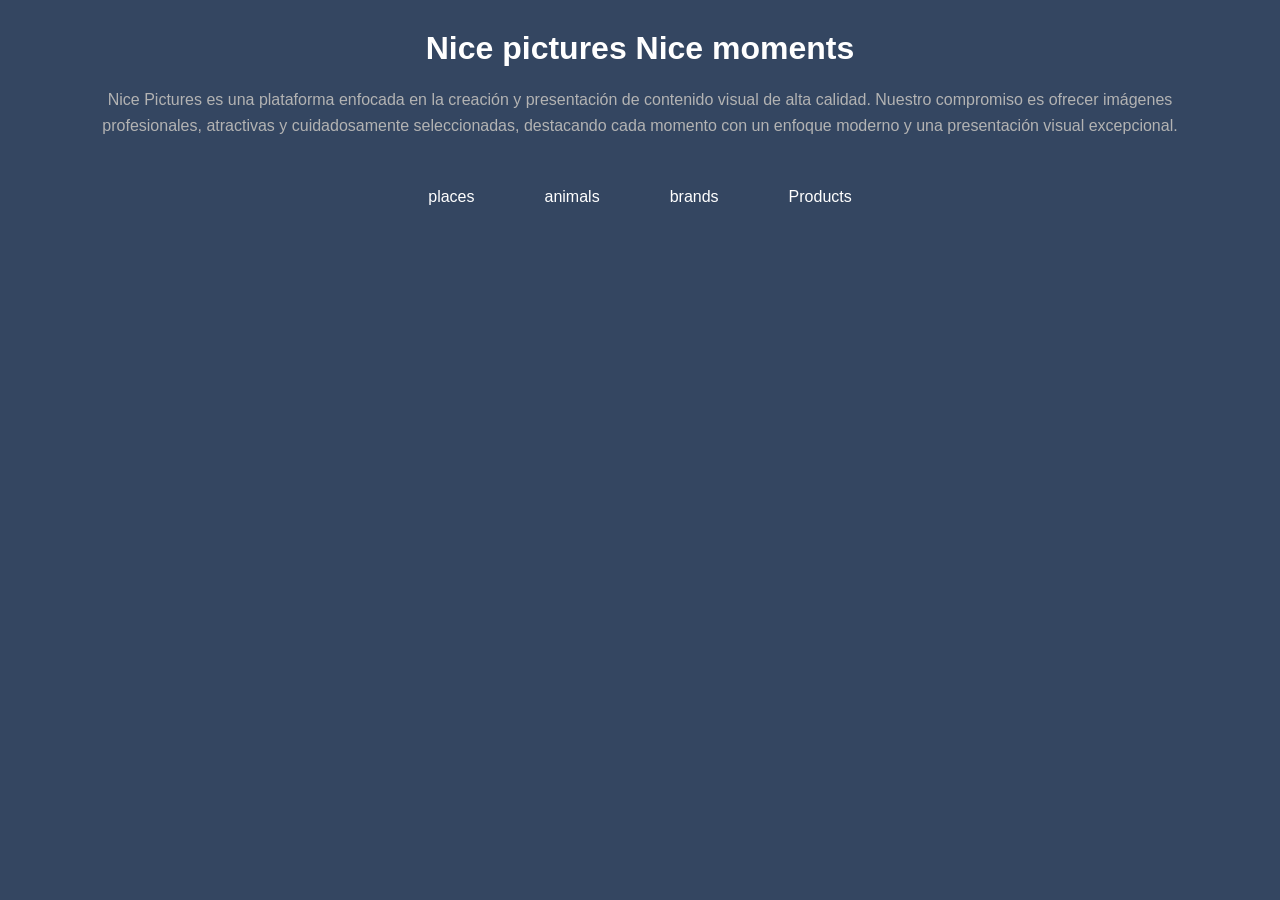
==== index.html @ 1327fa82 "Rename Nicepictures.html to index.html" ====
<!DOCTYPE html>
<html lang="en">
<head>
    <meta charset="UTF-8">
    <meta name="viewport" content="width=device-width, initial-scale=1.0">
    <title>NicePicture</title>
	<link rel="stylesheet" href="Nicepictures.css">
</head>
<body>
    <h1>Nice pictures Nice moments</h1>
    <p>Nice Pictures es una plataforma enfocada en la creación y presentación de contenido visual de alta calidad. Nuestro compromiso es ofrecer imágenes profesionales, atractivas y cuidadosamente seleccionadas, destacando cada momento con un enfoque moderno y una presentación visual excepcional.</p>

    <ul id="menu">
        <li onclick="loadCategory('places')">places</li>
        <li onclick="loadCategory('animals')">animals</li>
        <li onclick="loadCategory('brands')">brands</li>
        <li onclick="loadCategory('products')">Products</li>
    </ul>

    <div id="gallery"></div>

	<script src="Nicepictures.js"></script>
</body>
</html>
---- Nicepictures.css ----
*{
    margin:0;
    padding:0;
    box-sizing:border-box;
}

body{
    background-color:#344661;
    color:white;
    font-family:Arial, sans-serif;
    max-width:1200px;
    margin:auto;
    padding:30px;
}

h1{
    text-align:center;
    margin-bottom:20px;
}

p{
    text-align:center;
    color:#b3b3b3;
    margin-bottom:40px;
    line-height:1.6;
}

#menu{
    display:flex;
    justify-content:center;
    gap:30px;
    list-style:none;
    margin-bottom:40px;
}

#menu li{
    cursor:pointer;
    padding:10px 20px;
    border-radius:20px;
    transition:0.3s;
}

#menu li:hover{
    background-color:#262626;
}

#gallery{
    display:grid;
    grid-template-columns:repeat(auto-fill,minmax(250px,1fr));
    gap:20px;
}
#gallery{
    display:grid;
    grid-template-columns:repeat(auto-fill,minmax(250px,1fr));
    gap:20px;
    margin-top:20px;
}

#gallery img{
    width:100%;
    height:250px;
    object-fit:cover;
    border-radius:10px;
}
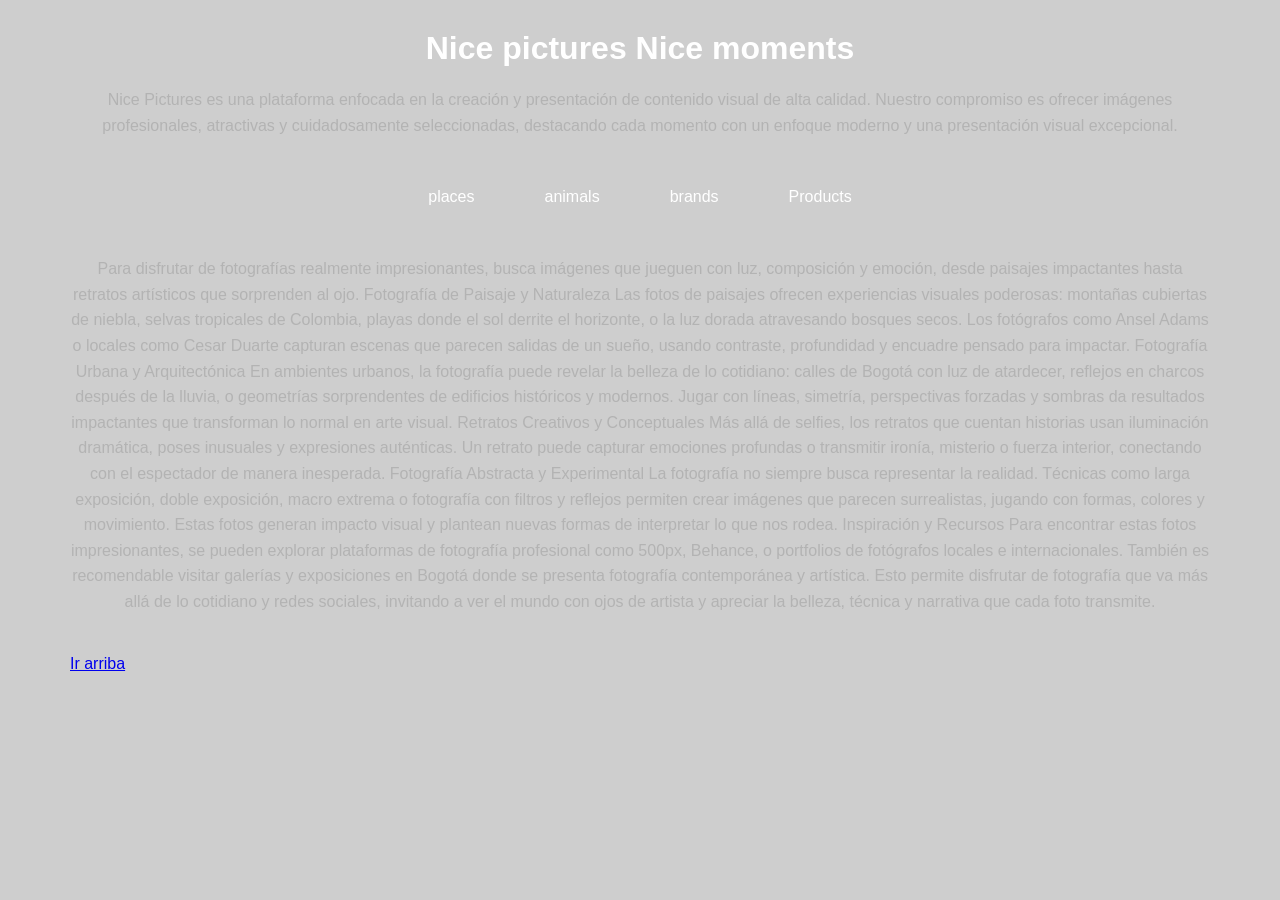
==== commit 7104a0fb: "Version actual de Nice Pictures" ====
--- a/index.html
+++ b/index.html
@@ -1,24 +1,40 @@
-<!DOCTYPE html>
-<html lang="en">
-<head>
-    <meta charset="UTF-8">
-    <meta name="viewport" content="width=device-width, initial-scale=1.0">
-    <title>NicePicture</title>
-	<link rel="stylesheet" href="Nicepictures.css">
-</head>
-<body>
-    <h1>Nice pictures Nice moments</h1>
-    <p>Nice Pictures es una plataforma enfocada en la creación y presentación de contenido visual de alta calidad. Nuestro compromiso es ofrecer imágenes profesionales, atractivas y cuidadosamente seleccionadas, destacando cada momento con un enfoque moderno y una presentación visual excepcional.</p>
-
-    <ul id="menu">
-        <li onclick="loadCategory('places')">places</li>
-        <li onclick="loadCategory('animals')">animals</li>
-        <li onclick="loadCategory('brands')">brands</li>
-        <li onclick="loadCategory('products')">Products</li>
-    </ul>
-
-    <div id="gallery"></div>
-
-	<script src="Nicepictures.js"></script>
-</body>
-</html>
+<!DOCTYPE html>
+<html lang="en">
+<head>
+    <meta charset="UTF-8">
+    <meta name="viewport" content="width=device-width, initial-scale=1.0">
+    <title>nice-picture</title>
+	<link rel="stylesheet" href="nicepictures.css">
+</head>
+<body>
+    <h1 id="titulo">Nice pictures Nice moments</h1>
+    <p>Nice Pictures es una plataforma enfocada en la creación y presentación de contenido visual de alta calidad. Nuestro compromiso es ofrecer imágenes profesionales, atractivas y cuidadosamente seleccionadas, destacando cada momento con un enfoque moderno y una presentación visual excepcional.</p>
+
+    <ul id="menu">
+        <li onclick="loadCategory('places')">places</li>
+        <li onclick="loadCategory('animals')">animals</li>
+        <li onclick="loadCategory('brands')">brands</li>
+        <li onclick="loadCategory('products')">Products</li>
+    </ul>
+
+    <div id="gallery"></div>
+    <p id="imagen">Para disfrutar de fotografías realmente impresionantes, busca imágenes que jueguen con luz, composición y emoción, desde paisajes impactantes hasta retratos artísticos que sorprenden al ojo.
+Fotografía de Paisaje y Naturaleza
+Las fotos de paisajes ofrecen experiencias visuales poderosas: montañas cubiertas de niebla, selvas tropicales de Colombia, playas donde el sol derrite el horizonte, o la luz dorada atravesando bosques secos. Los fotógrafos como Ansel Adams o locales como Cesar Duarte capturan escenas que parecen salidas de un sueño, usando contraste, profundidad y encuadre pensado para impactar.
+Fotografía Urbana y Arquitectónica
+En ambientes urbanos, la fotografía puede revelar la belleza de lo cotidiano: calles de Bogotá con luz de atardecer, reflejos en charcos después de la lluvia, o geometrías sorprendentes de edificios históricos y modernos. Jugar con líneas, simetría, perspectivas forzadas y sombras da resultados impactantes que transforman lo normal en arte visual.
+Retratos Creativos y Conceptuales
+Más allá de selfies, los retratos que cuentan historias usan iluminación dramática, poses inusuales y expresiones auténticas. Un retrato puede capturar emociones profundas o transmitir ironía, misterio o fuerza interior, conectando con el espectador de manera inesperada.
+Fotografía Abstracta y Experimental
+La fotografía no siempre busca representar la realidad. Técnicas como larga exposición, doble exposición, macro extrema o fotografía con filtros y reflejos permiten crear imágenes que parecen surrealistas, jugando con formas, colores y movimiento. Estas fotos generan impacto visual y plantean nuevas formas de interpretar lo que nos rodea.
+Inspiración y Recursos
+Para encontrar estas fotos impresionantes, se pueden explorar plataformas de fotografía profesional como 500px, Behance, o portfolios de fotógrafos locales e internacionales. También es recomendable visitar galerías y exposiciones en Bogotá donde se presenta fotografía contemporánea y artística.
+Esto permite disfrutar de fotografía que va más allá de lo cotidiano y redes sociales, invitando a ver el mundo con ojos de artista y apreciar la belleza, técnica y narrativa que cada foto transmite.</p>
+
+<footer>
+    <a href="#titulo">Ir arriba</a>
+</footer>
+
+	<script src="nicepictures.js"></script>
+</body>
+</html>
--- a/nicepictures.css
+++ b/nicepictures.css
@@ -0,0 +1,67 @@
+*{
+    margin:0;
+    padding:0;
+    box-sizing:border-box;
+}
+
+body{
+    background-color: #b3b3b3a3;
+    color:white;
+    font-family:Arial, sans-serif;
+    max-width:1200px;
+    margin:auto;
+    padding:30px;
+}
+
+h1{
+    text-align:center;
+    margin-bottom:20px;
+}
+
+p{
+    text-align:center;
+    color:#b3b3b3;
+    margin-bottom:40px;
+    line-height:1.6;
+}
+
+#menu{
+    display:flex;
+    justify-content:center;
+    gap:30px;
+    list-style:none;
+    margin-bottom:40px;
+}
+
+#menu li{
+    cursor:pointer;
+    padding:10px 20px;
+    border-radius:20px;
+    transition:0.3s;
+}
+
+#menu li:hover{
+    background-color:#262626;
+}
+
+#gallery{
+    display:grid;
+    grid-template-columns:repeat(auto-fill,minmax(250px,1fr));
+    gap:20px;
+}
+#gallery{
+    display:grid;
+    grid-template-columns:repeat(auto-fill,minmax(250px,1fr));
+    gap:20px;
+    margin-top:20px;
+}
+
+#gallery img{
+    width:100%;
+    height:250px;
+    object-fit:cover;
+    border-radius:10px;
+}
+#imagen {
+    text-align: center;
+}
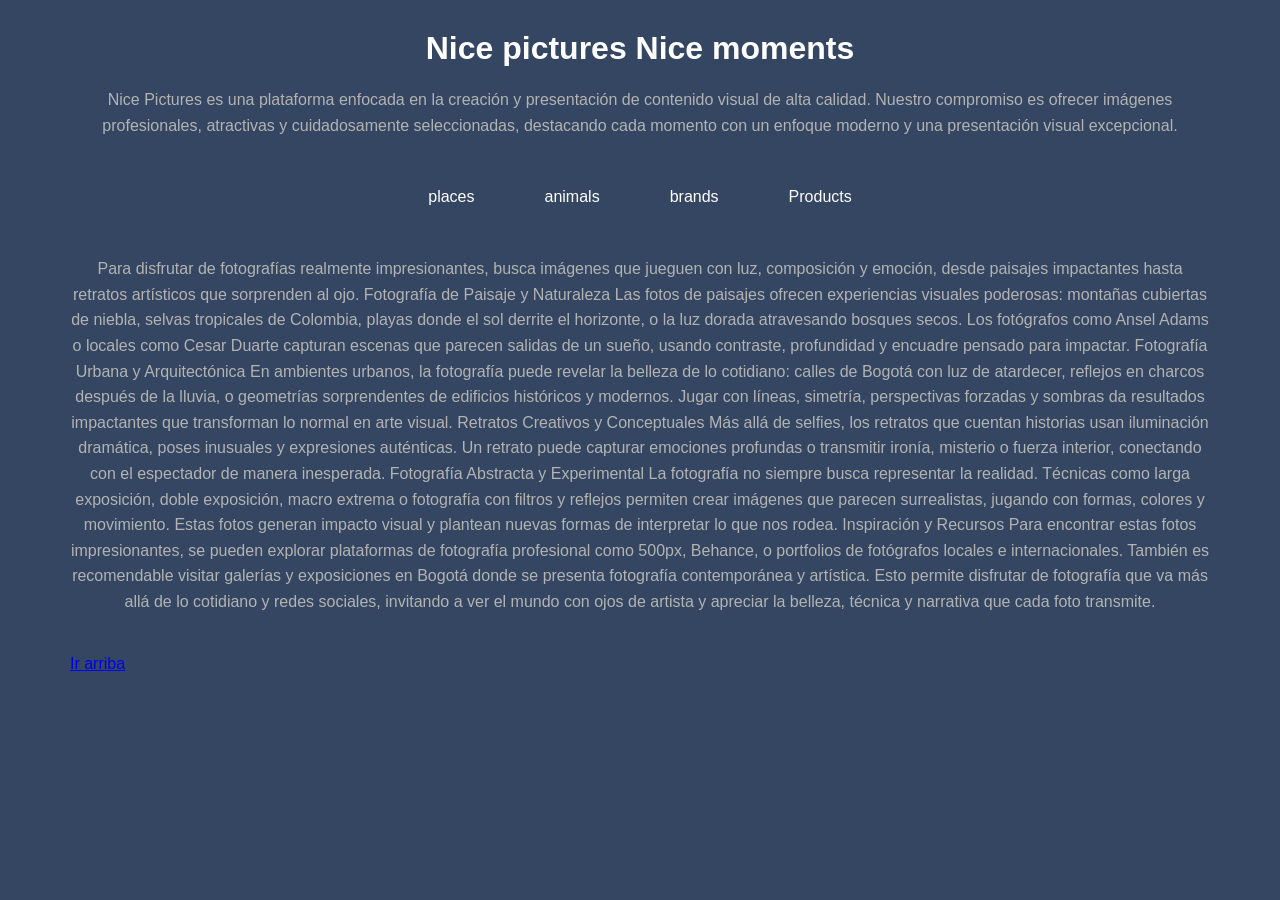
==== commit 1351a4e4: "Fusionar version local con GitHub" ====
--- a/index.html
+++ b/index.html
@@ -37,4 +37,4 @@
 
 	<script src="nicepictures.js"></script>
 </body>
-</html>+</html>
--- a/nicepictures.css
+++ b/nicepictures.css
@@ -5,7 +5,7 @@
 }
 
 body{
-    background-color: #b3b3b3a3;
+    background-color:#344661;
     color:white;
     font-family:Arial, sans-serif;
     max-width:1200px;
@@ -61,7 +61,4 @@
     height:250px;
     object-fit:cover;
     border-radius:10px;
-}
-#imagen {
-    text-align: center;
 }
